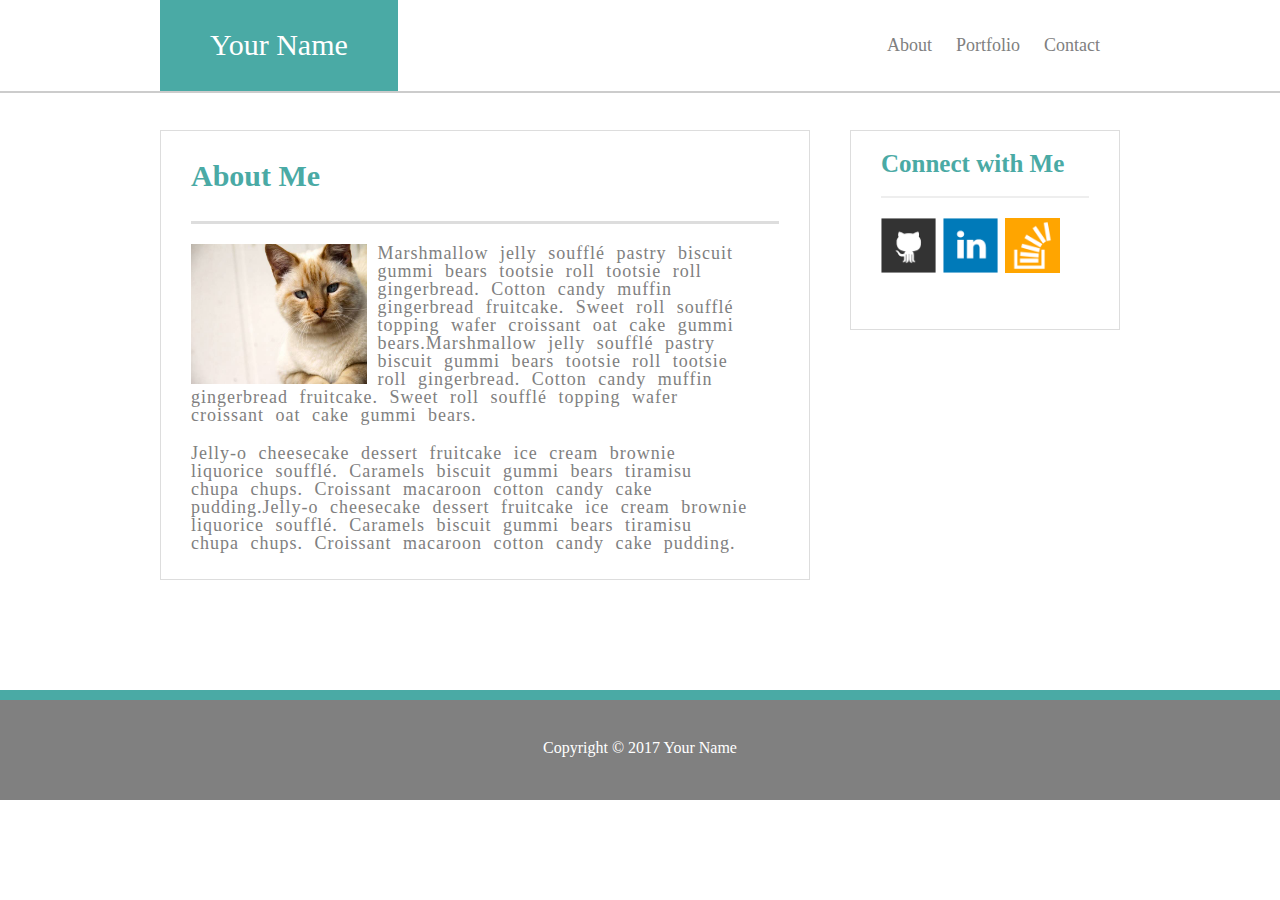
==== index.html @ 1065fc46 "create file" ====
<!DOCTYPE html>
<html lang="en">

<head>
    <meta charset="UTF-8">
    <meta http-equiv="X-UA-Compatible" content="IE=edge">
    <meta name="viewport" content="width=device-width, initial-scale=1.0">
    <title>About | Your Name</title>
    <link rel="stylesheet" href="css/reset.css">
    <link rel="stylesheet" href="css/style.css">
</head>

<body>
    <header>
        <div class="about">

            <a href="index.html" class="name">Your Name</a>
            <nav>
                <ul>
                    <li>
                        <a href="index.html">About</a>

                    </li>
                    <li>
                        <a href="portfolio.html">Portfolio</a>

                    </li>
                    <li>
                        <a href="contact.html">Contact</a>

                    </li>
                </ul>
            </nav>

        </div>
    </header>
    <main>
        <div class="container">
            <section class="section-about">
                <div class="about-me">
                    <p class="title">About Me</p>
                    <img src="images/cat.jpg" class="photo" alt="cat">
                    <p class="text">Marshmallow jelly soufflé pastry biscuit gummi bears tootsie roll tootsie roll gingerbread. Cotton candy muffin gingerbread fruitcake. Sweet roll soufflé topping wafer croissant oat cake gummi bears.Marshmallow jelly soufflé pastry
                        biscuit gummi bears tootsie roll tootsie roll gingerbread. Cotton candy muffin gingerbread fruitcake. Sweet roll soufflé topping wafer croissant oat cake gummi bears.</p>
                    <p class="text">Jelly-o cheesecake dessert fruitcake ice cream brownie liquorice soufflé. Caramels biscuit gummi bears tiramisu chupa chups. Croissant macaroon cotton candy cake pudding.Jelly-o cheesecake dessert fruitcake ice cream brownie liquorice
                        soufflé. Caramels biscuit gummi bears tiramisu chupa chups. Croissant macaroon cotton candy cake pudding.</p>
                </div>
            </section>

            <section class="section-sidebar">
                <div class="connect">
                    <p class="desc">Connect with Me</p>
                    <a href="http://github.com" target="_blank"> <img src="images/github-128.png" class="picture" alt="Github"></a>
                    <a href="http://linkedin.com" target="_blank"><img src="images/linkedin-128.png" class="picture" alt="Linkedin"></a>
                    <a href="http://stackoverflow.com" target="_blank"><img src="images/stackoverflow-128.png" class="picture" alt="Stackoverflow"></a>
                </div>
            </section>
        </div>


    </main>
    <footer>
        <div class="first">
            <p class="titledesc">Copyright © 2017 Your Name</p>
        </div>
    </footer>
</body>

</html>
---- css/style.css ----
* {
            margin: 0;
            padding: 0;
            box-sizing: border-box;
        }
        
        body {
            width: 100%;
        }
        
        header {
            width: 100%;
            background-color: #fff;
            border-bottom: 2px solid #ccc;
            position: fixed;
            top: 0;
            z-index: 600;
        }
        
        .about {
            width: 100%;
            height: 90px;
            max-width: 960px;
            margin: 0 auto;
        }
        
        .name {
            background-color: #4aaaa5;
            padding: 30px 50px;
            color: #fff;
            font-size: 30px;
            text-decoration: none;
            font-family: Georgia, Times, "Times New Roman", serif;
            line-height: 90px;
        }
        
        .name:hover {
            background-color: darkcyan;
        }
        
        nav {
            float: right;
        }
        
        nav ul li {
            display: inline;
            margin-right: 20px;
            line-height: 90px;
        }
        
        nav a {
            text-decoration: none;
            list-style-type: none;
            color: gray;
            font-size: 18px;
            font-family: Georgia, Times, "Times New Roman", serif;
        }
        
        nav a:hover {
            color: #1DB9C3;
        }
        
        main {
            padding-top: 70px;
        }
        
        .container {
            width: 960px;
            height: 500px;
            margin: 60px auto;
        }
        
        .about-me {
            width: 650px;
            height: 450px;
            padding: 0 30px;
            background: #fff;
            border: 1px solid #ddd;
            float: left;
        }
        
        .connect {
            width: 270px;
            height: 200px;
            background: #fff;
            border: 1px solid #ddd;
            float: right;
            padding: 20px 30px;
        }
        
        .desc {
            color: #4aaaa5;
            font-size: 25px;
            border-bottom: 2px solid #eee;
            padding-bottom: 20px;
            font-weight: bold;
        }
        
        .picture {
            width: 55px;
            height: 55px;
            margin-top: 20px;
            margin-right: 3px;
        }
        
        .title {
            color: #4aaaa5;
            font-size: 30px;
            font-weight: bold;
            font-family: Georgia, Times, "Times New Roman", serif;
            padding: 30px 0;
            border-bottom: 3px solid #ddd;
        }
        
        .photo {
            width: 30%;
            height: 160px;
            padding-top: 20px;
            float: left;
            margin-right: 10px;
        }
        
        .text {
            font-size: 18px;
            color: gray;
            padding-top: 20px;
            width: 95%;
            word-spacing: 6px;
            letter-spacing: 1px;
        }
        
        .first {
            width: 100%;
            height: 110px;
            background-color: gray;
            color: white;
            font-size: 16px;
            text-align: center;
            clear: both;
            border-top: 10px solid #4aaaa5;
        }
        
        .titledesc {
            padding-top: 40px;
        }
        
        .contact {
            border: 1px solid #ddd;
            width: 650px;
            height: 540px;
            padding: 0 30px;
            float: left;
            margin-bottom: 50px;
        }
        
        label,
        input[type="text"],
        input[type="email"],
        textarea {
            display: block;
            width: 100%;
        }
        
        label,
        input[type="text"],
        input[type="email"],
        textarea {
            margin: 16px 0;
        }
        
        label {
            font-size: 18px;
            color: #777;
            font-family: Arial, "Helvetica Neue", Helvetica, sans-serif;
        }
        
        input[type="text"],
        input[type="email"] {
            height: 30px;
            padding-left: 10px;
            font-size: 14px;
            color: #777;
            border: 1px solid #ddd;
        }
        
        textarea {
            border: 1px solid #ddd;
        }
        
        input[type="submit"] {
            padding: 10px 30px;
            background-color: #4aaaa5;
            border: none;
            font-size: 18px;
            color: #fff;
        }
        
        .portfolio {
            width: 650px;
            height: 900px;
            background-color: #fff;
            border: 1px solid #ddd;
            padding: 10px 34px;
            float: left;
            margin-bottom: 50px;
        }
        
        .card {
            margin-top: 50px;
            float: left;
            position: relative;
        }
        
        .card:nth-child(even) {
            margin-right: 40px;
        }
        
        .card img {
            width: 270px;
            height: 200px;
        }
        
        .card-text {
            position: absolute;
            bottom: 10%;
            left: 0;
            background-color: #4aaaa5;
            color: #fff;
            width: 100%;
            height: 50px;
            text-align: center;
            font-size: 20px;
            padding-top: 15px;
        }
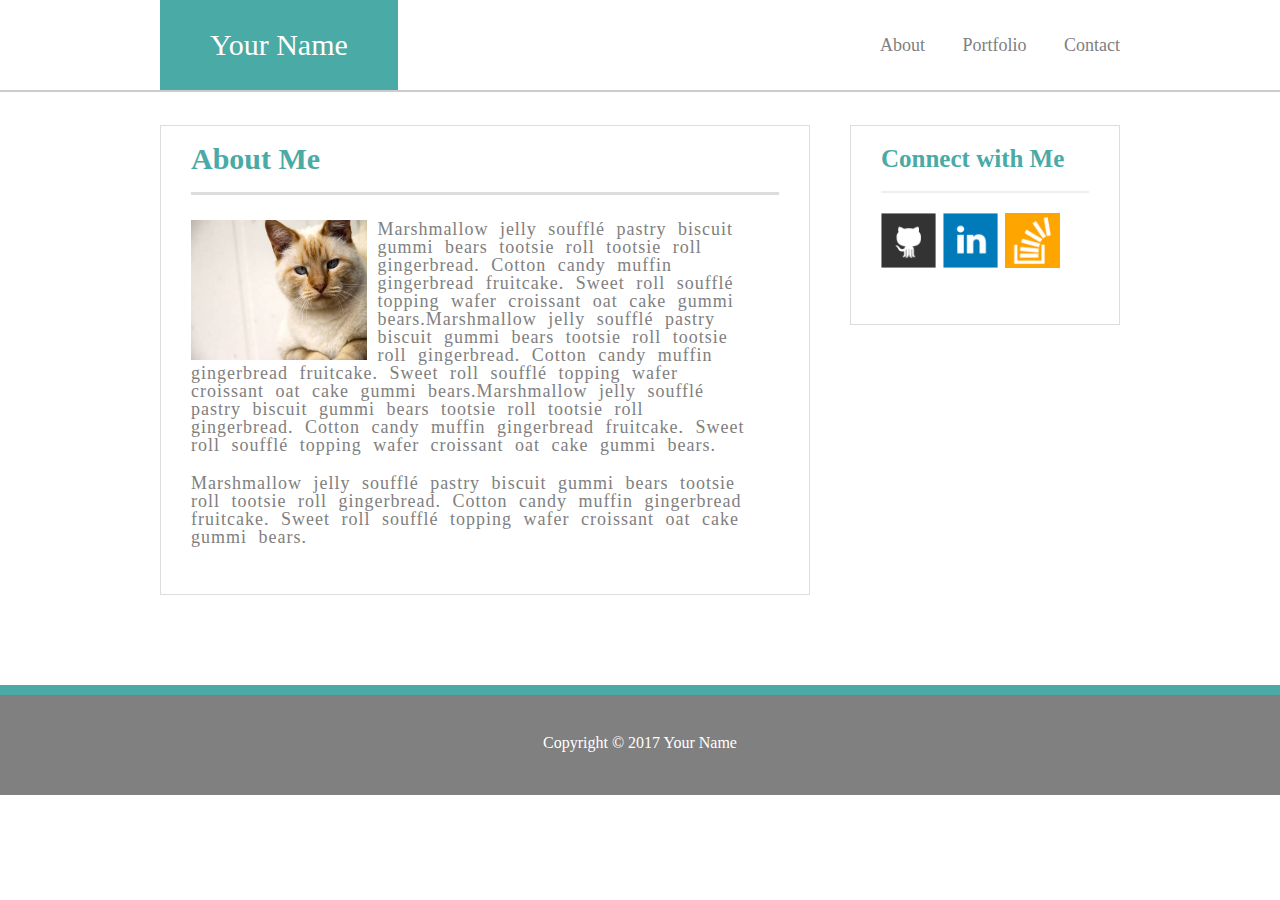
==== commit 70b6b100: "bzxzvbxzvx" ====
--- a/index.html
+++ b/index.html
@@ -38,13 +38,15 @@
         <div class="container">
             <section class="section-about">
                 <div class="about-me">
-                    <p class="title">About Me</p>
+                    <p class="title-about">About Me</p>
                     <img src="images/cat.jpg" class="photo" alt="cat">
                     <p class="text">Marshmallow jelly soufflé pastry biscuit gummi bears tootsie roll tootsie roll gingerbread. Cotton candy muffin gingerbread fruitcake. Sweet roll soufflé topping wafer croissant oat cake gummi bears.Marshmallow jelly soufflé pastry
-                        biscuit gummi bears tootsie roll tootsie roll gingerbread. Cotton candy muffin gingerbread fruitcake. Sweet roll soufflé topping wafer croissant oat cake gummi bears.</p>
-                    <p class="text">Jelly-o cheesecake dessert fruitcake ice cream brownie liquorice soufflé. Caramels biscuit gummi bears tiramisu chupa chups. Croissant macaroon cotton candy cake pudding.Jelly-o cheesecake dessert fruitcake ice cream brownie liquorice
-                        soufflé. Caramels biscuit gummi bears tiramisu chupa chups. Croissant macaroon cotton candy cake pudding.</p>
+                        biscuit gummi bears tootsie roll tootsie roll gingerbread. Cotton candy muffin gingerbread fruitcake. Sweet roll soufflé topping wafer croissant oat cake gummi bears.Marshmallow jelly soufflé pastry biscuit gummi bears tootsie
+                        roll tootsie roll gingerbread. Cotton candy muffin gingerbread fruitcake. Sweet roll soufflé topping wafer croissant oat cake gummi bears.</p>
+                    <p class="text">Marshmallow jelly soufflé pastry biscuit gummi bears tootsie roll tootsie roll gingerbread. Cotton candy muffin gingerbread fruitcake. Sweet roll soufflé topping wafer croissant oat cake gummi bears.</p>
+
                 </div>
+
             </section>
 
             <section class="section-sidebar">
--- a/css/style.css
+++ b/css/style.css
@@ -1,234 +1,246 @@
-        * {
-            margin: 0;
-            padding: 0;
-            box-sizing: border-box;
-        }
-        
-        body {
-            width: 100%;
-        }
-        
-        header {
-            width: 100%;
-            background-color: #fff;
-            border-bottom: 2px solid #ccc;
-            position: fixed;
-            top: 0;
-            z-index: 600;
-        }
-        
-        .about {
-            width: 100%;
-            height: 90px;
-            max-width: 960px;
-            margin: 0 auto;
-        }
-        
-        .name {
-            background-color: #4aaaa5;
-            padding: 30px 50px;
-            color: #fff;
-            font-size: 30px;
-            text-decoration: none;
-            font-family: Georgia, Times, "Times New Roman", serif;
-            line-height: 90px;
-        }
-        
-        .name:hover {
-            background-color: darkcyan;
-        }
-        
-        nav {
-            float: right;
-        }
-        
-        nav ul li {
-            display: inline;
-            margin-right: 20px;
-            line-height: 90px;
-        }
-        
-        nav a {
-            text-decoration: none;
-            list-style-type: none;
-            color: gray;
-            font-size: 18px;
-            font-family: Georgia, Times, "Times New Roman", serif;
-        }
-        
-        nav a:hover {
-            color: #1DB9C3;
-        }
-        
-        main {
-            padding-top: 70px;
-        }
-        
-        .container {
-            width: 960px;
-            height: 500px;
-            margin: 60px auto;
-        }
-        
-        .about-me {
-            width: 650px;
-            height: 450px;
-            padding: 0 30px;
-            background: #fff;
-            border: 1px solid #ddd;
-            float: left;
-        }
-        
-        .connect {
-            width: 270px;
-            height: 200px;
-            background: #fff;
-            border: 1px solid #ddd;
-            float: right;
-            padding: 20px 30px;
-        }
-        
-        .desc {
-            color: #4aaaa5;
-            font-size: 25px;
-            border-bottom: 2px solid #eee;
-            padding-bottom: 20px;
-            font-weight: bold;
-        }
-        
-        .picture {
-            width: 55px;
-            height: 55px;
-            margin-top: 20px;
-            margin-right: 3px;
-        }
-        
-        .title {
-            color: #4aaaa5;
-            font-size: 30px;
-            font-weight: bold;
-            font-family: Georgia, Times, "Times New Roman", serif;
-            padding: 30px 0;
-            border-bottom: 3px solid #ddd;
-        }
-        
-        .photo {
-            width: 30%;
-            height: 160px;
-            padding-top: 20px;
-            float: left;
-            margin-right: 10px;
-        }
-        
-        .text {
-            font-size: 18px;
-            color: gray;
-            padding-top: 20px;
-            width: 95%;
-            word-spacing: 6px;
-            letter-spacing: 1px;
-        }
-        
-        .first {
-            width: 100%;
-            height: 110px;
-            background-color: gray;
-            color: white;
-            font-size: 16px;
-            text-align: center;
-            clear: both;
-            border-top: 10px solid #4aaaa5;
-        }
-        
-        .titledesc {
-            padding-top: 40px;
-        }
-        
-        .contact {
-            border: 1px solid #ddd;
-            width: 650px;
-            height: 540px;
-            padding: 0 30px;
-            float: left;
-            margin-bottom: 50px;
-        }
-        
-        label,
-        input[type="text"],
-        input[type="email"],
-        textarea {
-            display: block;
-            width: 100%;
-        }
-        
-        label,
-        input[type="text"],
-        input[type="email"],
-        textarea {
-            margin: 16px 0;
-        }
-        
-        label {
-            font-size: 18px;
-            color: #777;
-            font-family: Arial, "Helvetica Neue", Helvetica, sans-serif;
-        }
-        
-        input[type="text"],
-        input[type="email"] {
-            height: 30px;
-            padding-left: 10px;
-            font-size: 14px;
-            color: #777;
-            border: 1px solid #ddd;
-        }
-        
-        textarea {
-            border: 1px solid #ddd;
-        }
-        
-        input[type="submit"] {
-            padding: 10px 30px;
-            background-color: #4aaaa5;
-            border: none;
-            font-size: 18px;
-            color: #fff;
-        }
-        
-        .portfolio {
-            width: 650px;
-            height: 900px;
-            background-color: #fff;
-            border: 1px solid #ddd;
-            padding: 10px 34px;
-            float: left;
-            margin-bottom: 50px;
-        }
-        
-        .card {
-            margin-top: 50px;
-            float: left;
-            position: relative;
-        }
-        
-        .card:nth-child(even) {
-            margin-right: 40px;
-        }
-        
-        .card img {
-            width: 270px;
-            height: 200px;
-        }
-        
-        .card-text {
-            position: absolute;
-            bottom: 10%;
-            left: 0;
-            background-color: #4aaaa5;
-            color: #fff;
-            width: 100%;
-            height: 50px;
-            text-align: center;
-            font-size: 20px;
-            padding-top: 15px;
-        }+    * {
+        margin: 0;
+        padding: 0;
+        box-sizing: border-box;
+    }
+    
+    body {
+        width: 100%;
+    }
+    /* header section */
+    
+    header {
+        width: 100%;
+        background-color: #fff;
+        border-bottom: 2px solid #ccc;
+        position: fixed;
+        top: 0;
+        z-index: 600;
+    }
+    
+    .about {
+        width: 100%;
+        height: 90px;
+        max-width: 960px;
+        margin: 0 auto;
+        display: flex;
+        justify-content: space-between;
+    }
+    
+    .name {
+        background-color: #4aaaa5;
+        padding: 30px 50px;
+        color: #fff;
+        font-size: 30px;
+        text-decoration: none;
+        font-family: Georgia, Times, "Times New Roman", serif;
+    }
+    
+    .name:hover {
+        background-color: darkcyan;
+    }
+    
+    nav {
+        width: 25%;
+    }
+    
+    nav ul {
+        height: 90px;
+        display: flex;
+        justify-content: space-between;
+        align-items: center;
+    }
+    
+    nav a {
+        text-decoration: none;
+        list-style-type: none;
+        color: gray;
+        font-size: 18px;
+        font-family: Georgia, Times, "Times New Roman", serif;
+    }
+    
+    nav a:hover {
+        color: #1DB9C3;
+    }
+    /* main section */
+    
+    main {
+        padding-top: 70px;
+    }
+    
+    .container {
+        width: 960px;
+        margin: 55px auto;
+        display: flex;
+        justify-content: space-between;
+    }
+    
+    .about-me {
+        width: 650px;
+        height: 470px;
+        padding: 0 30px;
+        background: #fff;
+        border: 1px solid #ddd;
+    }
+    
+    .title-about,
+    .title-contact {
+        width: 100%;
+        color: #4aaaa5;
+        font-size: 30px;
+        font-weight: bold;
+        font-family: Georgia, Times, "Times New Roman", serif;
+        border-bottom: 3px solid #ddd;
+        padding: 18px 0;
+        margin-bottom: 5px;
+    }
+    
+    .title {
+        width: 100%;
+        color: #4aaaa5;
+        font-size: 30px;
+        font-weight: bold;
+        font-family: Georgia, Times, "Times New Roman", serif;
+        border-bottom: 3px solid #ddd;
+        margin-bottom: 20px;
+        padding-top: 25px;
+    }
+    
+    .photo {
+        width: 30%;
+        height: 160px;
+        padding-top: 20px;
+        float: left;
+        margin-right: 10px;
+    }
+    
+    .text {
+        font-size: 18px;
+        color: gray;
+        padding-top: 20px;
+        width: 95%;
+        word-spacing: 6px;
+        letter-spacing: 1px;
+    }
+    
+    .connect {
+        width: 270px;
+        height: 200px;
+        background: #fff;
+        border: 1px solid #ddd;
+        padding: 20px 30px;
+    }
+    
+    .desc {
+        color: #4aaaa5;
+        font-size: 25px;
+        border-bottom: 2px solid #eee;
+        padding-bottom: 20px;
+        font-weight: bold;
+    }
+    
+    .picture {
+        width: 55px;
+        height: 55px;
+        margin-top: 20px;
+        margin-right: 3px;
+    }
+    
+    .portfolio {
+        width: 620px;
+        height: 700px;
+        border: 1px solid #ddd;
+        display: flex;
+        flex-wrap: wrap;
+        justify-content: space-between;
+        align-items: space-between;
+        padding: 0 25px;
+    }
+    
+    .card {
+        position: relative;
+    }
+    
+    .card img {
+        width: 270px;
+        height: 180px;
+    }
+    
+    .card-text {
+        position: absolute;
+        bottom: 10%;
+        left: 0;
+        background-color: #4aaaa5;
+        width: 270px;
+        height: 50px;
+        font-size: 20px;
+        color: white;
+        text-align: center;
+        padding-top: 15px;
+    }
+    
+    .contact {
+        border: 1px solid #ddd;
+        width: 650px;
+        height: 540px;
+        padding: 0 30px;
+    }
+    
+    label,
+    input[type="text"],
+    input[type="email"],
+    textarea {
+        display: block;
+        width: 100%;
+    }
+    
+    label,
+    input[type="text"],
+    input[type="email"],
+    textarea {
+        margin: 16px 0;
+    }
+    
+    label {
+        font-size: 18px;
+        color: #777;
+        font-family: Arial, "Helvetica Neue", Helvetica, sans-serif;
+    }
+    
+    input[type="text"],
+    input[type="email"] {
+        height: 30px;
+        padding-left: 10px;
+        font-size: 14px;
+        color: #777;
+        border: 1px solid #ddd;
+    }
+    
+    textarea {
+        border: 1px solid #ddd;
+    }
+    
+    input[type="submit"] {
+        padding: 10px 30px;
+        background-color: #4aaaa5;
+        border: none;
+        font-size: 18px;
+        color: #fff;
+    }
+    /* footer section */
+    
+    .first {
+        width: 100%;
+        height: 110px;
+        background-color: gray;
+        color: white;
+        font-size: 16px;
+        text-align: center;
+        clear: both;
+        border-top: 10px solid #4aaaa5;
+        margin-top: 90px;
+    }
+    
+    .titledesc {
+        padding-top: 40px;
+    }